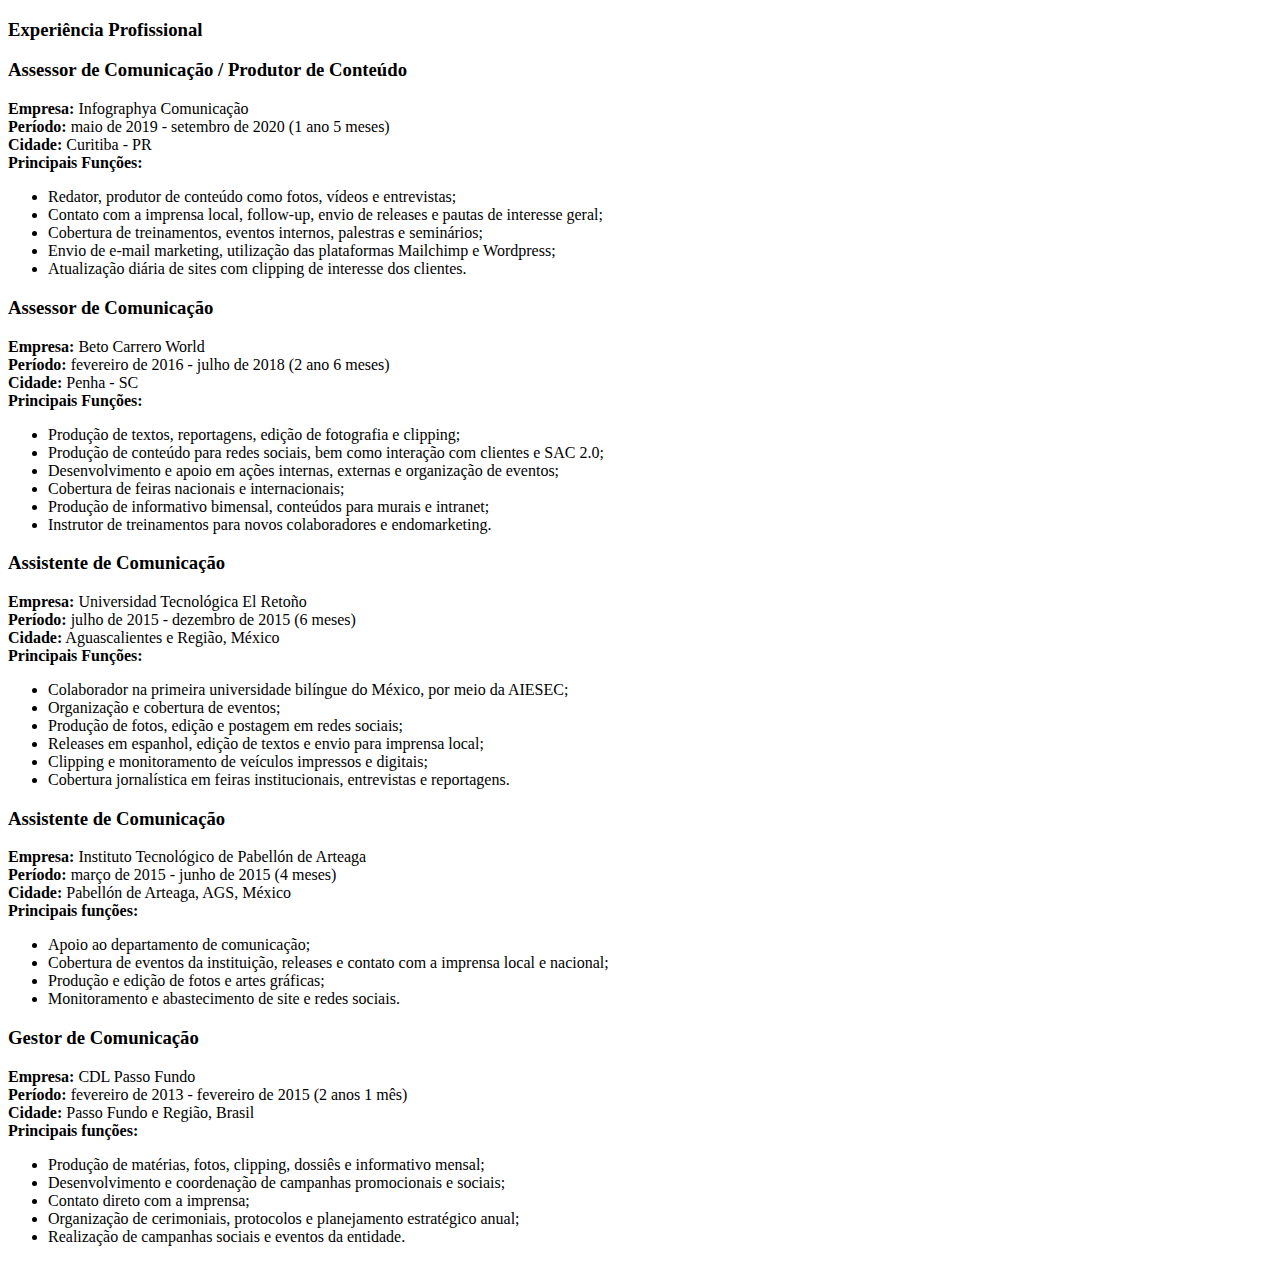
==== experiencia.html @ 452c922d "Adicionar experiencia" ====
<!DOCTYPE html>
<html>
    
    <head>
        <meta charset="utf-8">
        <meta http-equiv="X-UA-Compatible" content="IE=edge">
        <title>Meu currículo</title>
        
    </head>
    <body>
        
    <h3><p> Experiência Profissional</p></h3>
        <h3>Assessor de Comunicação / Produtor de Conteúdo</h3>
        <b>Empresa:</b> Infographya Comunicação<br>
        <b>Período:</b> maio de 2019 - setembro de 2020 (1 ano 5 meses)<br>
        <b>Cidade:</b> Curitiba - PR<br>
        <b>Principais Funções:</b>
        <ul>
        <li>Redator, produtor de conteúdo como fotos, vídeos e entrevistas;</li>
        <li>Contato com a imprensa local, follow-up, envio de releases e pautas de interesse geral;</li> 
        <li>Cobertura de treinamentos, eventos internos, palestras e seminários;</li>
        <li>Envio de e-mail marketing, utilização das plataformas Mailchimp e Wordpress;</li>
        <li>Atualização diária de sites com clipping de interesse dos clientes.</li>
        </ul>
        <h3><p>Assessor de Comunicação</p></h3>
        <b>Empresa:</b> Beto Carrero World<br>
        <b>Período:</b> fevereiro de 2016 - julho de 2018 (2 ano 6 meses)<br>
        <b>Cidade:</b> Penha - SC<br>
        <b>Principais Funções:</b>
        <ul>
        <li>Produção de textos, reportagens, edição de fotografia e clipping;</li> 
        <li>Produção de conteúdo para redes sociais, bem como interação com clientes e SAC 2.0;</li>
        <li>Desenvolvimento e apoio em ações internas, externas e organização de eventos;</li> 
        <li>Cobertura de feiras nacionais e internacionais; 
        <li>Produção de informativo bimensal, conteúdos para murais e intranet;</li> 
        <li>Instrutor de treinamentos para novos colaboradores e endomarketing.</li>
        </ul>
        <h3><p>Assistente de Comunicação</p></h3>
        <b>Empresa:</b> Universidad Tecnológica El Retoño<br>
        <b>Período:</b> julho de 2015 - dezembro de 2015 (6 meses)<br>
        <b>Cidade:</b> Aguascalientes e Região, México<br>
        <b>Principais Funções:</b> 
        <ul>
        <li>Colaborador na primeira universidade bilíngue do México, por meio da AIESEC;</li>
        <li>Organização e cobertura de eventos;</li>
        <li>Produção de fotos, edição e postagem em redes sociais;</li>            
        <li>Releases em espanhol, edição de textos e envio para imprensa local;</li>
        <li>Clipping e monitoramento de veículos impressos e digitais;</li>
        <li>Cobertura jornalística em feiras institucionais, entrevistas e reportagens.</li>
        </ul>
        <h3><p>Assistente de Comunicação</p></h3>
        <b>Empresa:</b> Instituto Tecnológico de Pabellón de Arteaga<br>
        <b>Período:</b> março de 2015 - junho de 2015 (4 meses)<br>
        <b>Cidade:</b> Pabellón de Arteaga, AGS, México<br>
        <b>Principais funções:</b>
        <ul>
        <li>Apoio ao departamento de comunicação;</li>
        <li>Cobertura de eventos da instituição, releases e contato com a imprensa local e nacional;</li>
        <li>Produção e edição de fotos e artes gráficas;</li>
        <li>Monitoramento e abastecimento de site e redes sociais.</li>
        </ul>
        <h3><p>Gestor de Comunicação</p></h3>
        <b>Empresa:</b> CDL Passo Fundo<br>
        <b>Período: </b> fevereiro de 2013 - fevereiro de 2015 (2 anos 1 mês)<br>
        <b>Cidade:</b> Passo Fundo e Região, Brasil<br>
        <b>Principais funções:</b>
        <ul>
        <li>Produção de matérias, fotos, clipping, dossiês e informativo mensal;</li>
        <li>Desenvolvimento e coordenação de campanhas promocionais e sociais;</li>
        <li>Contato direto com a imprensa;</li>
        <li>Organização de cerimoniais, protocolos e planejamento estratégico anual;</li>
        <li>Realização de campanhas sociais e eventos da entidade.</li>
        </ul>
    </body>
</html>
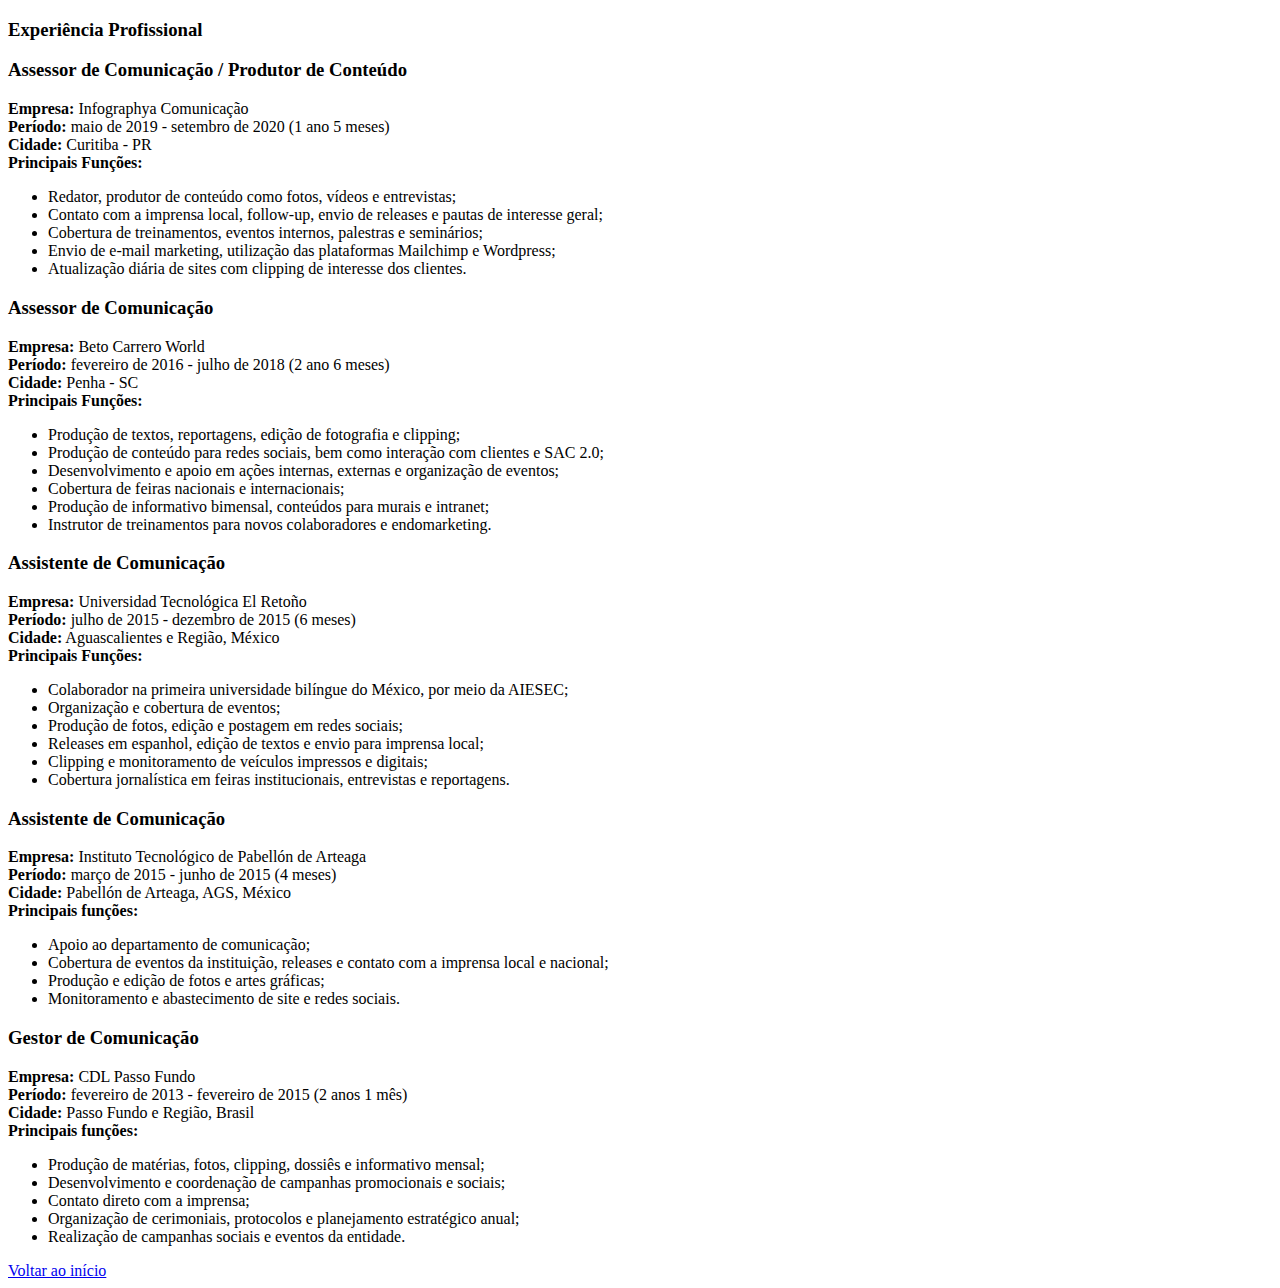
==== commit 09f2e3f8: "Adicionar botão para voltar" ====
--- a/experiencia.html
+++ b/experiencia.html
@@ -71,6 +71,7 @@
         <li>Organização de cerimoniais, protocolos e planejamento estratégico anual;</li>
         <li>Realização de campanhas sociais e eventos da entidade.</li>
         </ul>
+        <a href="/">Voltar ao início</a>
     </body>
 </html>
 
